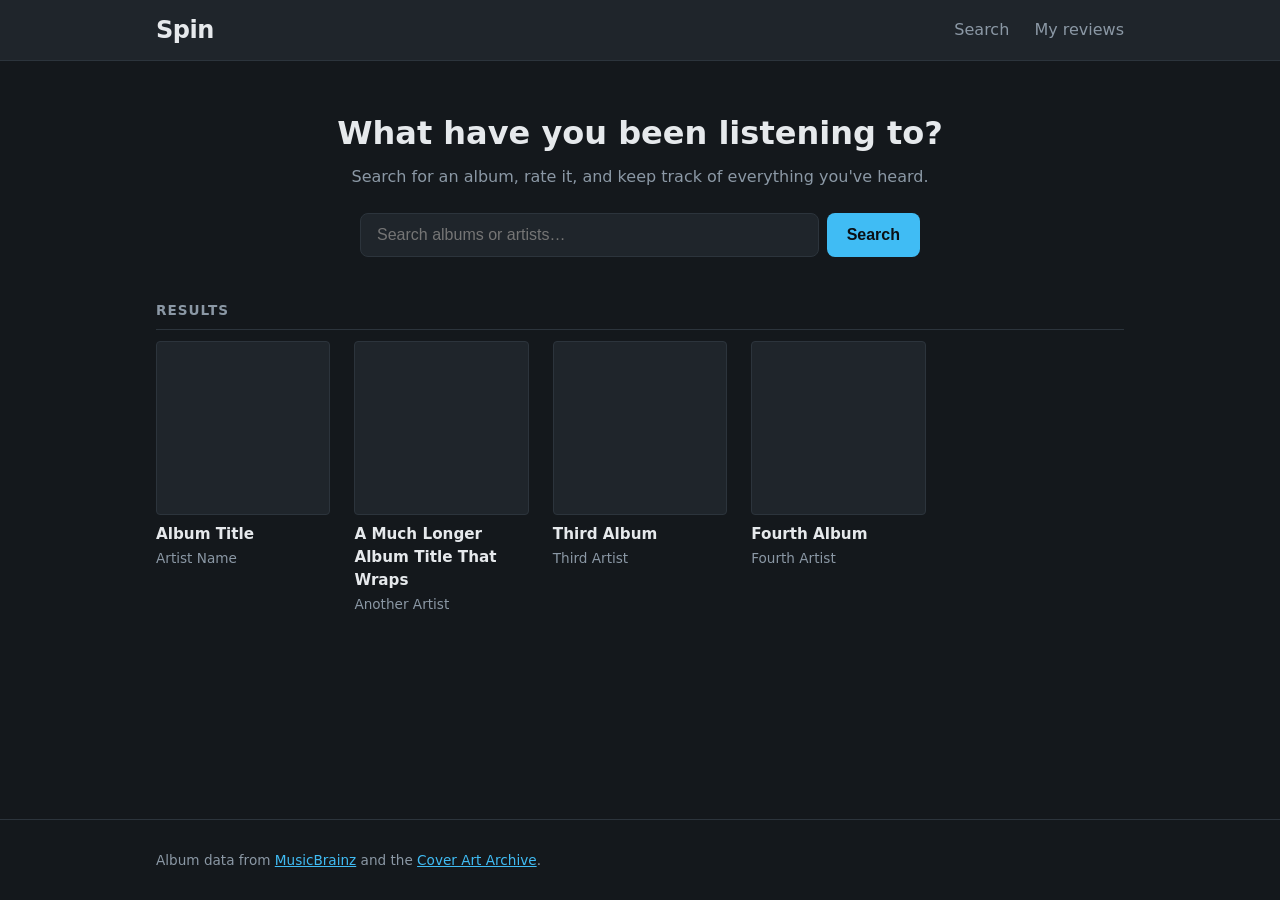
==== index.html @ 9298e164 "Add basic page layout: header, search bar, results grid, footer Co-Authored-By: Claude Opus 5.5 <nor" ====
<!DOCTYPE html>
<!-- This line tells the browser "this is a modern HTML page." Always the first line. -->
<html lang="en">
<head>
  <!-- The <head> holds info ABOUT the page. Nothing in here shows up on the page itself. -->
  <meta charset="UTF-8">
  <!-- Makes the page scale properly on phones instead of showing a tiny zoomed-out desktop view. -->
  <meta name="viewport" content="width=device-width, initial-scale=1.0">
  <title>Spin — Rate and review albums</title>
  <!-- Connects our stylesheet. Every rule in style.css applies to this page. -->
  <link rel="stylesheet" href="style.css">
</head>
<body>

  <!-- HEADER: the bar across the top with the site name and navigation links. -->
  <header class="site-header">
    <div class="container header-inner">
      <a href="index.html" class="logo">Spin</a>
      <nav>
        <!-- "My reviews" page doesn't exist yet (Milestone 1, item 5). The link is a placeholder. -->
        <a href="index.html">Search</a>
        <a href="#">My reviews</a>
      </nav>
    </div>
  </header>

  <!-- MAIN: the main content of the page. -->
  <main class="container">

    <!-- SEARCH SECTION -->
    <section class="search-section">
      <h1>What have you been listening to?</h1>
      <p class="subtitle">Search for an album, rate it, and keep track of everything you've heard.</p>

      <!-- A form groups an input and a button. Right now, submitting it just reloads the page.
           Next session, JavaScript will catch the submit and search MusicBrainz instead. -->
      <form class="search-form" id="search-form">
        <!-- The label is for screen readers; "visually-hidden" hides it on screen (see style.css). -->
        <label for="search-input" class="visually-hidden">Album or artist</label>
        <input
          type="search"
          id="search-input"
          name="q"
          placeholder="Search albums or artists…"
          autocomplete="off"
        >
        <button type="submit">Search</button>
      </form>
    </section>

    <!-- RESULTS SECTION: where album results will appear. -->
    <section class="results-section">
      <h2>Results</h2>

      <!-- The id "results" is how JavaScript will find this box later and put real albums inside it. -->
      <div class="results-grid" id="results">

        <!-- PLACEHOLDER CARDS: fake albums so we can see what the layout looks like.
             These get deleted next session when real search results replace them. -->
        <article class="album-card">
          <div class="album-cover"></div>
          <h3 class="album-title">Album Title</h3>
          <p class="album-artist">Artist Name</p>
        </article>

        <article class="album-card">
          <div class="album-cover"></div>
          <h3 class="album-title">A Much Longer Album Title That Wraps</h3>
          <p class="album-artist">Another Artist</p>
        </article>

        <article class="album-card">
          <div class="album-cover"></div>
          <h3 class="album-title">Third Album</h3>
          <p class="album-artist">Third Artist</p>
        </article>

        <article class="album-card">
          <div class="album-cover"></div>
          <h3 class="album-title">Fourth Album</h3>
          <p class="album-artist">Fourth Artist</p>
        </article>

      </div>
    </section>

  </main>

  <!-- FOOTER: small print at the bottom. MusicBrainz asks that apps credit them. -->
  <footer class="site-footer">
    <div class="container">
      <p>Album data from <a href="https://musicbrainz.org">MusicBrainz</a> and the <a href="https://coverartarchive.org">Cover Art Archive</a>.</p>
    </div>
  </footer>

</body>
</html>
---- style.css ----
/* ============================================================
   style.css — controls how everything on the page LOOKS.
   HTML says WHAT is on the page; CSS says how it should appear.
   ============================================================ */


/* ---------- 1. Color variables ----------
   ":root" means "the whole page." Defining colors here once means
   we can change the whole site's look by editing one line.
   Use them anywhere with var(--name). */
:root {
  --bg: #14181c;          /* page background (dark, like Letterboxd) */
  --surface: #1f252b;     /* slightly lighter: cards, header, inputs */
  --border: #2c343c;
  --text: #e6e9ec;        /* main text */
  --text-muted: #8b98a5;  /* secondary text (artist names, subtitles) */
  --accent: #40bcf4;      /* buttons and links */
  --radius: 8px;          /* how rounded corners are */
}


/* ---------- 2. Base styles ---------- */

/* By default, padding and borders make boxes BIGGER than the width you set.
   This makes width include them, which is much easier to reason about. */
* {
  box-sizing: border-box;
}

body {
  margin: 0;  /* browsers add a small margin by default; remove it */
  background: var(--bg);
  color: var(--text);
  font-family: system-ui, -apple-system, "Segoe UI", Roboto, sans-serif;
  line-height: 1.5;

  /* Flexbox column: header on top, main stretches, footer at the bottom.
     This keeps the footer at the bottom even when the page is short. */
  min-height: 100vh;  /* "vh" = viewport height; 100vh = full screen height */
  display: flex;
  flex-direction: column;
}

main {
  flex: 1;  /* main takes up all leftover space, pushing the footer down */
}

a {
  color: var(--accent);
}

/* A reusable wrapper: limits how wide content gets on big screens
   and keeps it centered. "margin: 0 auto" = center horizontally. */
.container {
  width: 100%;  /* needed because body is a flex column: without it, "margin: auto" shrinks main to fit its content */
  max-width: 1000px;
  margin: 0 auto;
  padding: 0 16px;
}

/* Hides something visually but keeps it readable by screen readers. */
.visually-hidden {
  position: absolute;
  width: 1px;
  height: 1px;
  overflow: hidden;
  clip: rect(0 0 0 0);
  white-space: nowrap;
}


/* ---------- 3. Header ---------- */

.site-header {
  background: var(--surface);
  border-bottom: 1px solid var(--border);
}

/* Flexbox in a row: logo on the left, nav on the right. */
.header-inner {
  display: flex;
  justify-content: space-between;  /* push children to opposite ends */
  align-items: center;             /* center them vertically */
  height: 60px;
}

.logo {
  font-size: 1.5rem;  /* "rem" = relative to the base font size (usually 16px) */
  font-weight: 800;
  color: var(--text);
  text-decoration: none;  /* remove link underline */
  letter-spacing: -0.5px;
}

nav a {
  color: var(--text-muted);
  text-decoration: none;
  margin-left: 20px;
  font-weight: 500;
}

/* ":hover" applies only while the mouse is over the element. */
nav a:hover {
  color: var(--text);
}


/* ---------- 4. Search section ---------- */

.search-section {
  text-align: center;
  padding: 48px 0 32px;  /* top, left/right, bottom */
}

.search-section h1 {
  margin: 0 0 8px;
  font-size: 2rem;
}

.subtitle {
  color: var(--text-muted);
  margin: 0 0 24px;
}

.search-form {
  display: flex;
  gap: 8px;  /* space between the input and the button */
  max-width: 560px;
  margin: 0 auto;
}

.search-form input {
  flex: 1;  /* input stretches to fill the row; button keeps its natural size */
  padding: 12px 16px;
  font-size: 1rem;
  background: var(--surface);
  color: var(--text);
  border: 1px solid var(--border);
  border-radius: var(--radius);
}

/* ":focus" = when the user has clicked into the box. */
.search-form input:focus {
  outline: 2px solid var(--accent);
  border-color: transparent;
}

.search-form button {
  padding: 12px 20px;
  font-size: 1rem;
  font-weight: 600;
  background: var(--accent);
  color: #0b1014;
  border: none;
  border-radius: var(--radius);
  cursor: pointer;  /* show the "hand" cursor so it feels clickable */
}

.search-form button:hover {
  filter: brightness(1.1);
}


/* ---------- 5. Results grid ---------- */

.results-section h2 {
  font-size: 0.85rem;
  text-transform: uppercase;
  letter-spacing: 1px;
  color: var(--text-muted);
  border-bottom: 1px solid var(--border);
  padding-bottom: 8px;
}

/* CSS Grid: lays cards out in rows and columns automatically.
   "auto-fill, minmax(160px, 1fr)" means: fit as many columns as you can,
   each at least 160px wide, and share leftover space equally.
   So it's 4-5 columns on a laptop and 2 on a phone, with no extra code. */
.results-grid {
  display: grid;
  grid-template-columns: repeat(auto-fill, minmax(160px, 1fr));
  gap: 24px;
  padding-bottom: 48px;
}

.album-card {
  min-width: 0;  /* lets long titles wrap instead of stretching the card */
}

/* Gray square standing in for the album cover image.
   "aspect-ratio: 1" keeps it perfectly square at any width. */
.album-cover {
  aspect-ratio: 1;
  background: var(--surface);
  border: 1px solid var(--border);
  border-radius: 4px;
}

.album-title {
  font-size: 0.95rem;
  margin: 8px 0 2px;
}

.album-artist {
  font-size: 0.85rem;
  color: var(--text-muted);
  margin: 0;
}


/* ---------- 6. Footer ---------- */

.site-footer {
  border-top: 1px solid var(--border);
  color: var(--text-muted);
  font-size: 0.85rem;
  padding: 16px 0;
}


/* ---------- 7. Small screens ----------
   A "media query": rules inside only apply when the screen is 480px wide or less. */
@media (max-width: 480px) {
  .search-section h1 {
    font-size: 1.5rem;
  }

  .results-grid {
    grid-template-columns: repeat(2, 1fr);  /* always 2 columns on phones */
    gap: 16px;
  }
}
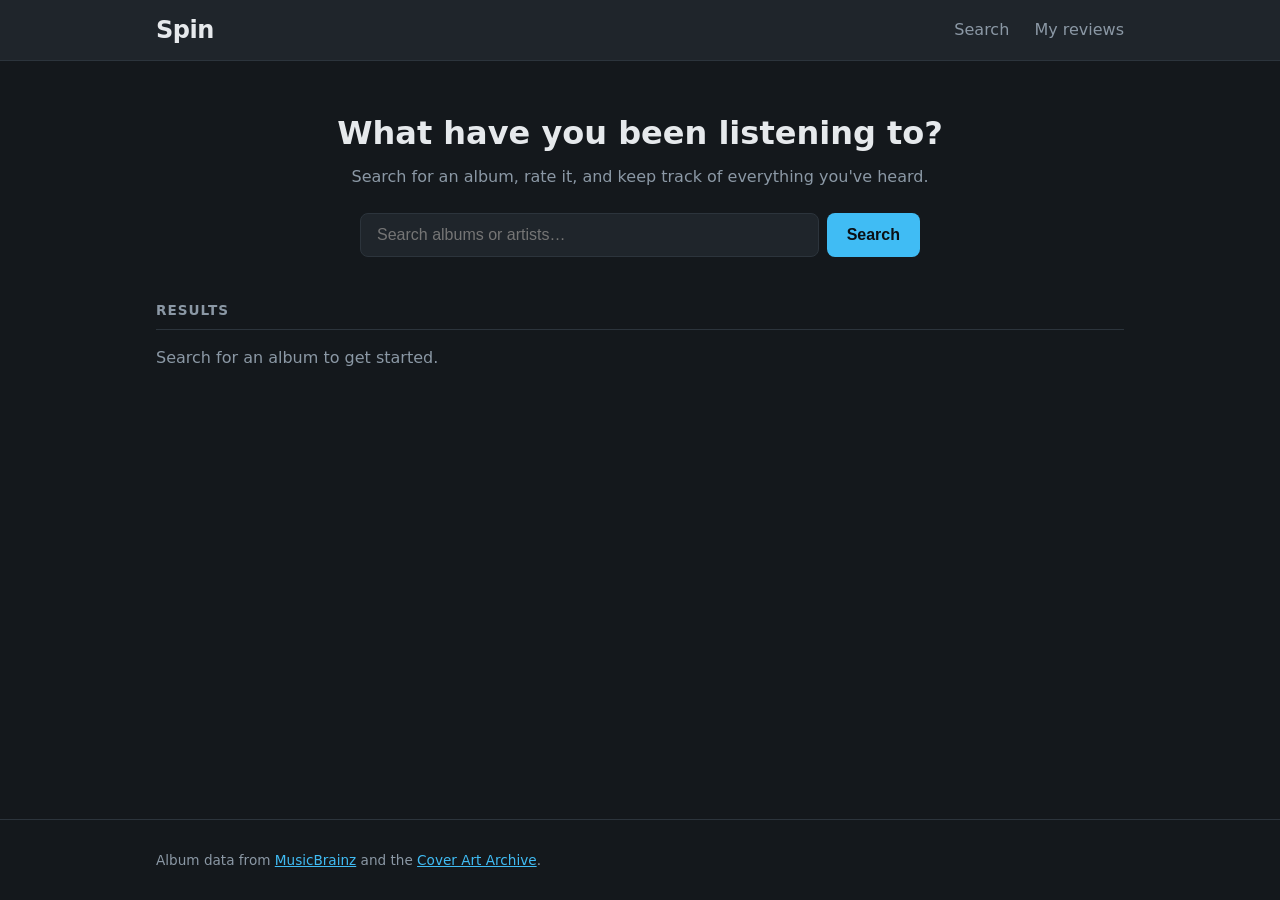
==== commit dbffa5a9: "Add album search with MusicBrainz (Milestone 1, item 2) Co-Authored-By: Claude Opus 5.5 <noreply@ant" ====
--- a/index.html
+++ b/index.html
@@ -32,8 +32,8 @@
       <h1>What have you been listening to?</h1>
       <p class="subtitle">Search for an album, rate it, and keep track of everything you've heard.</p>
 
-      <!-- A form groups an input and a button. Right now, submitting it just reloads the page.
-           Next session, JavaScript will catch the submit and search MusicBrainz instead. -->
+      <!-- A form groups an input and a button. script.js catches the "submit" event
+           (clicking Search or pressing Enter) and searches MusicBrainz instead of reloading the page. -->
       <form class="search-form" id="search-form">
         <!-- The label is for screen readers; "visually-hidden" hides it on screen (see style.css). -->
         <label for="search-input" class="visually-hidden">Album or artist</label>
@@ -52,36 +52,12 @@
     <section class="results-section">
       <h2>Results</h2>
 
-      <!-- The id "results" is how JavaScript will find this box later and put real albums inside it. -->
-      <div class="results-grid" id="results">
+      <!-- Status message: "Searching...", "No albums found", or an error.
+           aria-live="polite" makes screen readers announce it when the text changes. -->
+      <p class="status-message" id="status-message" aria-live="polite">Search for an album to get started.</p>
 
-        <!-- PLACEHOLDER CARDS: fake albums so we can see what the layout looks like.
-             These get deleted next session when real search results replace them. -->
-        <article class="album-card">
-          <div class="album-cover"></div>
-          <h3 class="album-title">Album Title</h3>
-          <p class="album-artist">Artist Name</p>
-        </article>
-
-        <article class="album-card">
-          <div class="album-cover"></div>
-          <h3 class="album-title">A Much Longer Album Title That Wraps</h3>
-          <p class="album-artist">Another Artist</p>
-        </article>
-
-        <article class="album-card">
-          <div class="album-cover"></div>
-          <h3 class="album-title">Third Album</h3>
-          <p class="album-artist">Third Artist</p>
-        </article>
-
-        <article class="album-card">
-          <div class="album-cover"></div>
-          <h3 class="album-title">Fourth Album</h3>
-          <p class="album-artist">Fourth Artist</p>
-        </article>
-
-      </div>
+      <!-- script.js finds this box by its id and fills it with album cards. -->
+      <div class="results-grid" id="results"></div>
     </section>
 
   </main>
@@ -93,5 +69,9 @@
     </div>
   </footer>
 
+  <!-- Loads our JavaScript. It goes at the very end so all the HTML above
+       already exists when the script looks for elements by their id. -->
+  <script src="script.js"></script>
+
 </body>
 </html>
--- a/style.css
+++ b/style.css
@@ -160,6 +160,13 @@
   filter: brightness(1.1);
 }
 
+/* While a search is running, script.js disables the button so you can't
+   start a second search. This makes it look faded so you can tell. */
+.search-form button:disabled {
+  opacity: 0.5;
+  cursor: wait;
+}
+
 
 /* ---------- 5. Results grid ---------- */
 
@@ -170,6 +177,16 @@
   color: var(--text-muted);
   border-bottom: 1px solid var(--border);
   padding-bottom: 8px;
+}
+
+/* "Searching...", "No albums found", and error messages. */
+.status-message {
+  color: var(--text-muted);
+}
+
+/* When the message is empty, hide it so it doesn't leave a gap. */
+.status-message:empty {
+  display: none;
 }
 
 /* CSS Grid: lays cards out in rows and columns automatically.
@@ -187,13 +204,26 @@
   min-width: 0;  /* lets long titles wrap instead of stretching the card */
 }
 
-/* Gray square standing in for the album cover image.
+/* The album cover. Used for both the real <img> and the "No cover" box.
    "aspect-ratio: 1" keeps it perfectly square at any width. */
 .album-cover {
+  display: block;     /* images are "inline" by default, which leaves a small gap under them */
+  width: 100%;
   aspect-ratio: 1;
-  background: var(--surface);
+  object-fit: cover;  /* if a cover isn't square, crop it to fill the square instead of stretching it */
+  background: var(--surface);  /* shows as a gray square while the image is loading */
   border: 1px solid var(--border);
   border-radius: 4px;
+}
+
+/* The placeholder box shown when an album has no cover art.
+   Flexbox centers the "No cover" text in the middle of the square. */
+.album-cover.no-cover {
+  display: flex;
+  align-items: center;
+  justify-content: center;
+  color: var(--text-muted);
+  font-size: 0.85rem;
 }
 
 .album-title {
@@ -201,7 +231,8 @@
   margin: 8px 0 2px;
 }
 
-.album-artist {
+.album-artist,
+.album-year {
   font-size: 0.85rem;
   color: var(--text-muted);
   margin: 0;
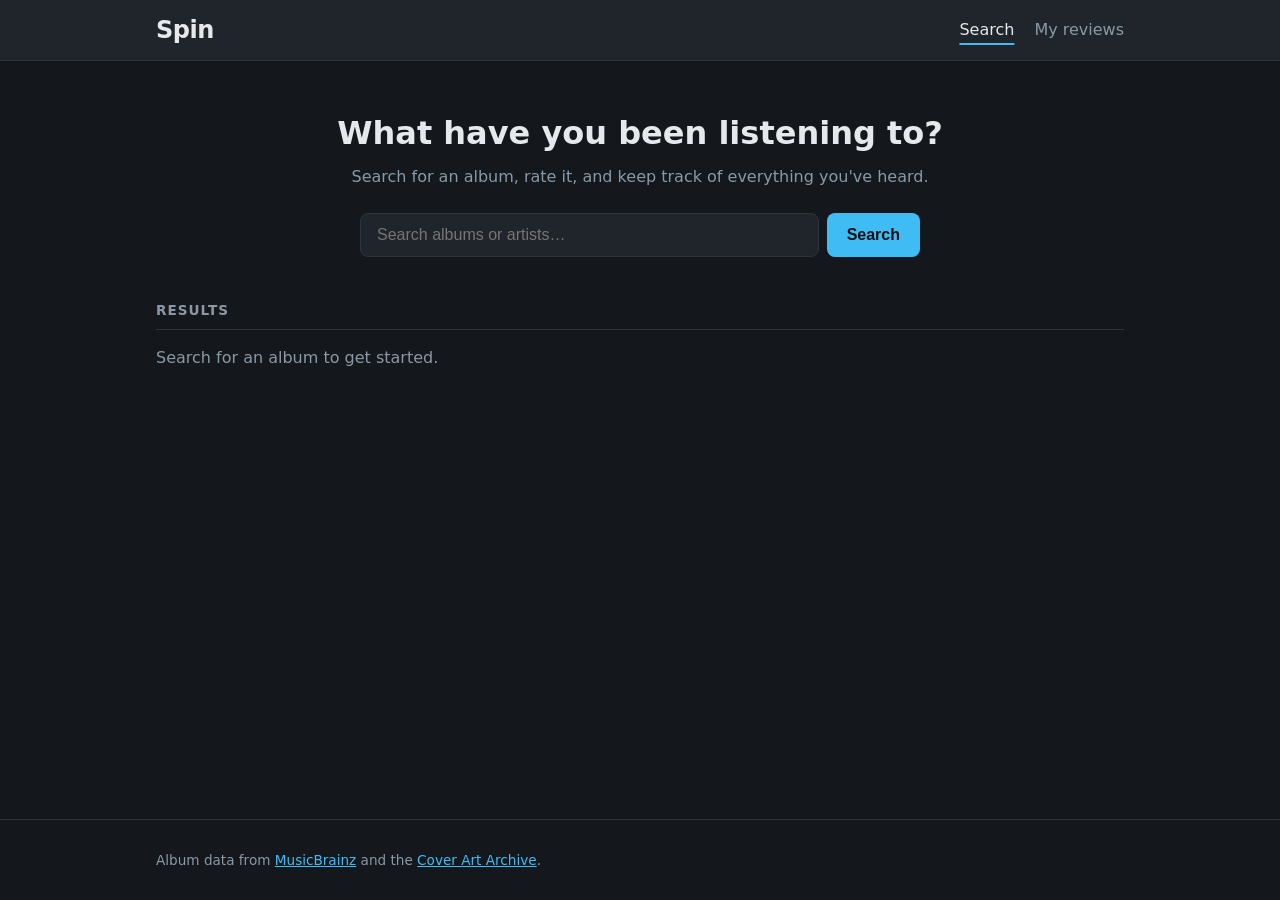
==== commit 19d5f5fa: "Add My reviews page (Milestone 1, item 5) Lists every saved review with stats, a half-star histogram" ====
--- a/index.html
+++ b/index.html
@@ -12,17 +12,8 @@
 </head>
 <body>
 
-  <!-- HEADER: the bar across the top with the site name and navigation links. -->
-  <header class="site-header">
-    <div class="container header-inner">
-      <a href="index.html" class="logo">Spin</a>
-      <nav>
-        <!-- "My reviews" page doesn't exist yet (Milestone 1, item 5). The link is a placeholder. -->
-        <a href="index.html">Search</a>
-        <a href="#">My reviews</a>
-      </nav>
-    </div>
-  </header>
+  <!-- HEADER and FOOTER: layout.js fills these in, so every page shares one copy. -->
+  <header class="site-header" id="site-header"></header>
 
   <!-- MAIN: the main content of the page. -->
   <main class="container">
@@ -62,15 +53,13 @@
 
   </main>
 
-  <!-- FOOTER: small print at the bottom. MusicBrainz asks that apps credit them. -->
-  <footer class="site-footer">
-    <div class="container">
-      <p>Album data from <a href="https://musicbrainz.org">MusicBrainz</a> and the <a href="https://coverartarchive.org">Cover Art Archive</a>.</p>
-    </div>
-  </footer>
+  <footer class="site-footer" id="site-footer"></footer>
 
   <!-- Loads our JavaScript. It goes at the very end so all the HTML above
-       already exists when the script looks for elements by their id. -->
+       already exists when the script looks for elements by their id.
+       Order matters: musicbrainz.js (shared helpers) must load before script.js uses them. -->
+  <script src="layout.js"></script>
+  <script src="musicbrainz.js"></script>
   <script src="script.js"></script>
 
 </body>
--- a/style.css
+++ b/style.css
@@ -15,6 +15,9 @@
   --text: #e6e9ec;        /* main text */
   --text-muted: #8b98a5;  /* secondary text (artist names, subtitles) */
   --accent: #40bcf4;      /* buttons and links */
+  --star: #f5b301;        /* filled rating stars */
+  --heart: #ff6b81;       /* the "liked" heart */
+  --danger: #ff6b6b;      /* delete buttons and error messages */
   --radius: 8px;          /* how rounded corners are */
 }
 
@@ -56,6 +59,14 @@
   max-width: 1000px;
   margin: 0 auto;
   padding: 0 16px;
+}
+
+/* The HTML "hidden" attribute normally hides an element, but any CSS rule that
+   sets "display" (like display: flex) wins over it. This makes "hidden" always win,
+   so album.js can show and hide things just by setting element.hidden = true/false.
+   !important means "this rule beats any other rule". Use it rarely; this is a good case. */
+[hidden] {
+  display: none !important;
 }
 
 /* Hides something visually but keeps it readable by screen readers. */
@@ -74,6 +85,7 @@
 .site-header {
   background: var(--surface);
   border-bottom: 1px solid var(--border);
+  min-height: 61px;  /* layout.js fills the header in; reserving its height stops the page jumping */
 }
 
 /* Flexbox in a row: logo on the left, nav on the right. */
@@ -102,6 +114,15 @@
 /* ":hover" applies only while the mouse is over the element. */
 nav a:hover {
   color: var(--text);
+}
+
+/* The current page's link (layout.js marks it with aria-current="page"). */
+nav a[aria-current="page"] {
+  color: var(--text);
+  text-decoration: underline;
+  text-decoration-color: var(--accent);
+  text-decoration-thickness: 2px;
+  text-underline-offset: 8px;
 }
 
 
@@ -170,7 +191,10 @@
 
 /* ---------- 5. Results grid ---------- */
 
-.results-section h2 {
+/* Small all-caps section headings: "RESULTS" on the search page, "TRACKLIST" on the album page. */
+.results-section h2,
+.tracklist-section h2,
+.review-box h2 {
   font-size: 0.85rem;
   text-transform: uppercase;
   letter-spacing: 1px;
@@ -182,6 +206,10 @@
 /* "Searching...", "No albums found", and error messages. */
 .status-message {
   color: var(--text-muted);
+}
+
+.status-message.error {
+  color: var(--danger);
 }
 
 /* When the message is empty, hide it so it doesn't leave a gap. */
@@ -200,8 +228,32 @@
   padding-bottom: 48px;
 }
 
+/* Each card is now a link (<a>) to the album page.
+   Links are blue and underlined by default; these lines undo that so the card
+   looks the same as before, just clickable. */
 .album-card {
+  display: block;
   min-width: 0;  /* lets long titles wrap instead of stretching the card */
+  color: inherit;          /* use the normal text color, not link blue */
+  text-decoration: none;   /* no underline */
+}
+
+/* When the mouse is over a card: brighten the cover and underline the title,
+   so it's obvious the card is clickable. ".album-card:hover .album-title" means
+   "the title INSIDE a card that's being hovered". */
+.album-card:hover .album-cover {
+  filter: brightness(1.15);
+}
+
+.album-card:hover .album-title {
+  text-decoration: underline;
+}
+
+/* An outline for people moving through the page with the Tab key instead of a mouse. */
+.album-card:focus-visible {
+  outline: 2px solid var(--accent);
+  outline-offset: 4px;
+  border-radius: 4px;
 }
 
 /* The album cover. Used for both the real <img> and the "No cover" box.
@@ -249,7 +301,567 @@
 }
 
 
-/* ---------- 7. Small screens ----------
+/* ---------- 7. Album page (album.html) ---------- */
+
+.back-link {
+  display: inline-block;
+  margin-top: 24px;
+  color: var(--text-muted);
+  text-decoration: none;
+}
+
+.back-link:hover {
+  color: var(--text);
+}
+
+/* Cover on the left, album info on the right, lined up along the bottom. */
+.album-page-header {
+  display: flex;
+  align-items: flex-end;
+  gap: 32px;
+  padding: 24px 0 32px;
+}
+
+/* On this page the cover is a fixed 300px instead of filling the whole width.
+   flex-shrink: 0 stops flexbox from squishing it when space is tight. */
+.album-page-header .album-cover {
+  width: 300px;
+  flex-shrink: 0;
+}
+
+.album-page-title {
+  font-size: 2rem;
+  line-height: 1.2;
+  margin: 0 0 8px;
+}
+
+.album-page-artist {
+  font-size: 1.15rem;
+  margin: 0 0 4px;
+}
+
+.album-page-meta {
+  color: var(--text-muted);
+  margin: 0;
+}
+
+.disc-heading {
+  font-size: 0.95rem;
+  color: var(--text-muted);
+  margin: 24px 0 8px;
+}
+
+/* The track list. "list-style: none" removes the browser's own 1. 2. 3. numbers,
+   since we show the track numbers ourselves. */
+.tracklist {
+  list-style: none;
+  margin: 0 0 48px;
+  padding: 0;
+}
+
+/* Each track is one row: number | title (stretches) | length. */
+.tracklist li {
+  display: flex;
+  gap: 16px;
+  padding: 10px 4px;
+  border-bottom: 1px solid var(--border);
+}
+
+.track-number {
+  width: 2em;
+  flex-shrink: 0;
+  text-align: right;
+  color: var(--text-muted);
+}
+
+.track-title {
+  flex: 1;       /* take up all the space between the number and the length */
+  min-width: 0;  /* let long titles wrap */
+}
+
+.track-length {
+  color: var(--text-muted);
+  font-variant-numeric: tabular-nums;  /* every digit the same width, so times line up */
+}
+
+
+/* ---------- 8. Buttons ----------
+   Reusable button styles. An element can have several classes:
+   class="button button-primary" gets the rules from BOTH. */
+.button {
+  padding: 10px 18px;
+  font-size: 1rem;
+  font-weight: 600;
+  font-family: inherit;  /* buttons don't use the page font unless told to */
+  border-radius: var(--radius);
+  border: 1px solid transparent;
+  cursor: pointer;
+}
+
+.button:disabled {
+  opacity: 0.4;
+  cursor: not-allowed;
+}
+
+.button-primary {
+  background: var(--accent);
+  color: #0b1014;
+}
+
+.button-plain {
+  background: transparent;
+  color: var(--text-muted);
+  border-color: var(--border);
+}
+
+.button-plain:hover {
+  color: var(--text);
+}
+
+.button-danger {
+  background: var(--danger);
+  color: #0b1014;
+}
+
+
+/* ---------- 9. Review box (album.html) ---------- */
+
+.review-box {
+  background: var(--surface);
+  border: 1px solid var(--border);
+  border-radius: var(--radius);
+  padding: 4px 20px 20px;
+  margin-bottom: 40px;
+}
+
+/* Stars and heart side by side. flex-wrap lets them stack if the screen is narrow. */
+.rating-row {
+  display: flex;
+  align-items: center;
+  flex-wrap: wrap;
+  gap: 24px;
+}
+
+/* The row of 5 stars. */
+.star-rating {
+  display: flex;
+  gap: 4px;
+  border-radius: 4px;
+  user-select: none;  /* stop a double-click from highlighting the stars like text */
+}
+
+/* The dashed outline you see after pressing Tab, so keyboard users know where they are. */
+.star-rating:focus-visible {
+  outline: 2px solid var(--accent);
+  outline-offset: 6px;
+}
+
+/* One star. 2.75rem ≈ 44px, a comfortable size to tap on a phone
+   (each half is about 22px wide).
+   The gray ★ is the empty star. A gold ★ is drawn ON TOP of it with ::before
+   (a "pseudo-element": an extra piece CSS adds without any HTML). Its width
+   decides how much gold shows: 0 = empty, 50% = half star, 100% = full star.
+   overflow: hidden cuts off whatever doesn't fit in that width. */
+.star {
+  position: relative;  /* so ::before can be placed exactly on top */
+  font-size: 2.75rem;
+  line-height: 1;
+  color: var(--border);
+  cursor: pointer;
+}
+
+.star::before {
+  content: "★";
+  position: absolute;  /* sit on top of the gray star, at its top-left corner */
+  top: 0;
+  left: 0;
+  width: 0;
+  overflow: hidden;
+  color: var(--star);
+}
+
+.star.half::before {
+  width: 50%;
+}
+
+.star.full::before {
+  width: 100%;
+}
+
+/* The heart button: heart icon with "Like" / "Liked" underneath. */
+.like-button {
+  display: flex;
+  flex-direction: column;
+  align-items: center;
+  background: none;
+  border: none;
+  padding: 4px 8px;
+  font-family: inherit;
+  color: var(--text-muted);
+  cursor: pointer;
+  border-radius: 4px;
+}
+
+.like-icon {
+  font-size: 2.25rem;
+  line-height: 1;
+}
+
+.like-label {
+  font-size: 0.75rem;
+}
+
+.like-button:hover {
+  color: var(--text);
+}
+
+/* [aria-pressed="true"] selects the button only when the heart is ON. */
+.like-button[aria-pressed="true"] {
+  color: var(--heart);
+}
+
+.like-button:focus-visible {
+  outline: 2px solid var(--accent);
+}
+
+.rating-label {
+  color: var(--text-muted);
+  margin: 6px 0 20px;
+}
+
+.review-text-label {
+  display: block;
+  font-weight: 600;
+  margin-bottom: 8px;
+}
+
+/* The text box. Styled like the search box. resize: vertical lets you drag it
+   taller, but not wider (wider would break the layout). */
+.review-text {
+  display: block;
+  width: 100%;
+  padding: 12px;
+  font-family: inherit;
+  font-size: 1rem;
+  line-height: 1.5;
+  background: var(--bg);
+  color: var(--text);
+  border: 1px solid var(--border);
+  border-radius: var(--radius);
+  resize: vertical;
+}
+
+.review-text:focus {
+  outline: 2px solid var(--accent);
+  border-color: transparent;
+}
+
+/* "312 / 1000", right-aligned under the box. Turns red near the limit. */
+.char-count {
+  text-align: right;
+  font-size: 0.8rem;
+  color: var(--text-muted);
+  margin: 4px 0 16px;
+  font-variant-numeric: tabular-nums;
+}
+
+.char-count.near-limit {
+  color: var(--danger);
+}
+
+.review-actions {
+  display: flex;
+  align-items: center;
+  flex-wrap: wrap;
+  gap: 12px;
+}
+
+.review-message {
+  color: var(--text-muted);
+  font-size: 0.9rem;
+}
+
+.review-message.success {
+  color: var(--accent);
+}
+
+.review-message.error {
+  color: var(--danger);
+}
+
+/* The "Delete your review?" box: a faint red background so it reads as a warning. */
+.delete-confirm {
+  margin-top: 16px;
+  padding: 12px 16px;
+  border: 1px solid var(--danger);
+  border-radius: var(--radius);
+  background: rgba(255, 107, 107, 0.08);  /* the danger red at 8% strength */
+}
+
+.delete-confirm p {
+  margin: 0 0 12px;
+}
+
+.delete-confirm .button {
+  margin-right: 8px;
+}
+
+.reviewed-date {
+  font-size: 0.85rem;
+  color: var(--text-muted);
+  margin: 16px 0 0;
+}
+
+.reviewed-date:empty {
+  display: none;
+}
+
+
+/* ---------- 10. My reviews page (my-reviews.html) ---------- */
+
+.page-title {
+  font-size: 1.75rem;
+  margin: 32px 0 16px;
+}
+
+/* "No reviews yet" and "No reviews match these filters". */
+.empty-state {
+  text-align: center;
+  color: var(--text-muted);
+  padding: 40px 16px;
+  margin-bottom: 48px;
+  border: 1px dashed var(--border);
+  border-radius: var(--radius);
+}
+
+.empty-state p {
+  margin: 0 0 16px;
+}
+
+/* A link that looks like a button. */
+a.button {
+  display: inline-block;
+  text-decoration: none;
+}
+
+/* Stats bar: three numbers and the histogram, wrapping on narrow screens. */
+.stats {
+  display: flex;
+  flex-wrap: wrap;
+  align-items: flex-end;
+  gap: 20px 40px;
+  padding: 20px;
+  margin-bottom: 20px;
+  background: var(--surface);
+  border: 1px solid var(--border);
+  border-radius: var(--radius);
+}
+
+.stat {
+  display: flex;
+  flex-direction: column;
+}
+
+.stat-number {
+  font-size: 1.75rem;
+  font-weight: 700;
+  line-height: 1.1;
+}
+
+.stat-label {
+  font-size: 0.75rem;
+  color: var(--text-muted);
+  text-transform: uppercase;
+  letter-spacing: 0.5px;
+}
+
+/* Histogram: ★ [10 bars] ★★★★★, pushed to the right of the stats. */
+.histogram {
+  display: flex;
+  align-items: flex-end;
+  gap: 6px;
+  margin-left: auto;
+  flex: 0 1 280px;
+}
+
+.histogram-end {
+  font-size: 0.65rem;
+  color: var(--star);
+  line-height: 1;
+  white-space: nowrap;
+}
+
+.histogram-bars {
+  display: flex;
+  align-items: flex-end;  /* bars grow up from the bottom */
+  gap: 2px;
+  flex: 1;
+  height: 48px;
+  margin: 0;
+  padding: 0;
+  list-style: none;
+  border-bottom: 1px solid var(--border);
+}
+
+.histogram-bar {
+  flex: 1;
+  min-height: 2px;  /* a thin line even for ratings you've never given */
+  background: var(--text-muted);
+  border-radius: 2px 2px 0 0;
+}
+
+.histogram-bar.empty {
+  background: var(--border);
+}
+
+.histogram-bar:hover {
+  background: var(--accent);
+}
+
+/* Sort, filter and search controls. */
+.review-controls {
+  display: flex;
+  flex-wrap: wrap;
+  align-items: center;
+  gap: 12px 16px;
+}
+
+.control {
+  display: flex;
+  align-items: center;
+  gap: 8px;
+}
+
+.control-label {
+  font-size: 0.85rem;
+  color: var(--text-muted);
+}
+
+.control-input {
+  padding: 8px 12px;
+  font-family: inherit;
+  font-size: 0.95rem;
+  color: var(--text);
+  background: var(--surface);
+  border: 1px solid var(--border);
+  border-radius: var(--radius);
+}
+
+.control-input:focus {
+  outline: 2px solid var(--accent);
+  border-color: transparent;
+}
+
+#filter-text {
+  flex: 1 1 220px;
+}
+
+.liked-toggle {
+  cursor: pointer;
+}
+
+.liked-toggle input {
+  width: 18px;
+  height: 18px;
+  accent-color: var(--heart);  /* colors the checkbox tick */
+  cursor: pointer;
+}
+
+.liked-toggle-heart {
+  color: var(--heart);
+}
+
+.results-count {
+  font-size: 0.85rem;
+  color: var(--text-muted);
+  margin: 12px 0 16px;
+}
+
+.results-count:empty {
+  display: none;
+}
+
+/* Review cards are a bit wider than search cards to fit the stars and text. */
+.review-grid {
+  grid-template-columns: repeat(auto-fill, minmax(190px, 1fr));
+}
+
+.review-card {
+  min-width: 0;
+}
+
+.review-card-cover {
+  display: block;
+  color: inherit;          /* the "No cover" box inside the link shouldn't look like a link */
+  text-decoration: none;
+}
+
+.review-card-cover:hover .album-cover {
+  filter: brightness(1.15);
+}
+
+.review-card-title-link {
+  color: inherit;
+  text-decoration: none;
+}
+
+.review-card-title-link:hover {
+  text-decoration: underline;
+}
+
+.review-card-rating {
+  display: flex;
+  align-items: center;
+  gap: 8px;
+  margin: 6px 0;
+}
+
+/* Small read-only stars (built by createStarDisplay in reviews.js).
+   They use the same .star / .full / .half look as the album page, just smaller. */
+.star-display {
+  display: inline-flex;
+  gap: 1px;
+}
+
+.star-display .star {
+  font-size: 1rem;
+  cursor: default;
+}
+
+.review-card-heart {
+  color: var(--heart);
+}
+
+.review-card-text {
+  font-size: 0.85rem;
+  line-height: 1.5;
+  margin: 6px 0;
+  white-space: pre-line;    /* keep line breaks you typed in the review */
+  overflow-wrap: anywhere;  /* break very long words instead of overflowing the card */
+}
+
+/* "Read more" looks like a link, but it's a button (it doesn't go anywhere). */
+.read-more {
+  padding: 0;
+  font: inherit;
+  color: var(--accent);
+  background: none;
+  border: none;
+  cursor: pointer;
+}
+
+.read-more:hover {
+  text-decoration: underline;
+}
+
+.review-card-date {
+  font-size: 0.75rem;
+  color: var(--text-muted);
+  margin: 4px 0 0;
+}
+
+
+/* ---------- 11. Small screens ----------
    A "media query": rules inside only apply when the screen is 480px wide or less. */
 @media (max-width: 480px) {
   .search-section h1 {
@@ -260,4 +872,90 @@
     grid-template-columns: repeat(2, 1fr);  /* always 2 columns on phones */
     gap: 16px;
   }
-}
+
+  /* Review box on phones: a bit less padding and slightly smaller stars (40px,
+     so each half is 20px), so the stars and the heart fit on one line. */
+  .review-box {
+    padding: 4px 16px 16px;
+  }
+
+  .rating-row {
+    gap: 12px;
+  }
+
+  .star {
+    font-size: 2.5rem;
+  }
+
+  /* My reviews on phones: one card per row, cover on the left, details on the right. */
+  .review-grid {
+    grid-template-columns: 1fr;
+  }
+
+  .review-card {
+    display: grid;
+    grid-template-columns: 96px 1fr;
+    gap: 14px;
+    align-items: start;
+  }
+
+  .review-card .album-title {
+    margin-top: 0;
+  }
+
+  /* Stats on phones: the three numbers in one row of equal columns,
+     the histogram on its own full-width row underneath. */
+  .stats {
+    display: grid;
+    grid-template-columns: repeat(3, 1fr);
+    gap: 16px 12px;
+    align-items: start;  /* line the numbers up along the top, even if a label wraps */
+    padding: 16px;
+  }
+
+  .stat-number {
+    font-size: 1.4rem;
+  }
+
+  .stat-label {
+    font-size: 0.65rem;
+  }
+
+  .histogram {
+    grid-column: 1 / -1;  /* span from the first column line to the last */
+    margin-left: 0;
+  }
+
+  /* Controls on phones: each one stretches to fill its row. */
+  .review-controls .control {
+    flex: 1 1 auto;
+  }
+
+  .review-controls .control .control-input {
+    flex: 1;
+    min-width: 0;
+  }
+
+  .liked-toggle {
+    flex: 0 0 auto;
+  }
+}
+
+/* Album page on phones and small tablets: stack the cover ABOVE the info
+   instead of side by side, because there isn't room for both. */
+@media (max-width: 600px) {
+  .album-page-header {
+    flex-direction: column;
+    align-items: flex-start;
+    gap: 20px;
+  }
+
+  .album-page-header .album-cover {
+    width: 100%;
+    max-width: 300px;
+  }
+
+  .album-page-title {
+    font-size: 1.5rem;
+  }
+}
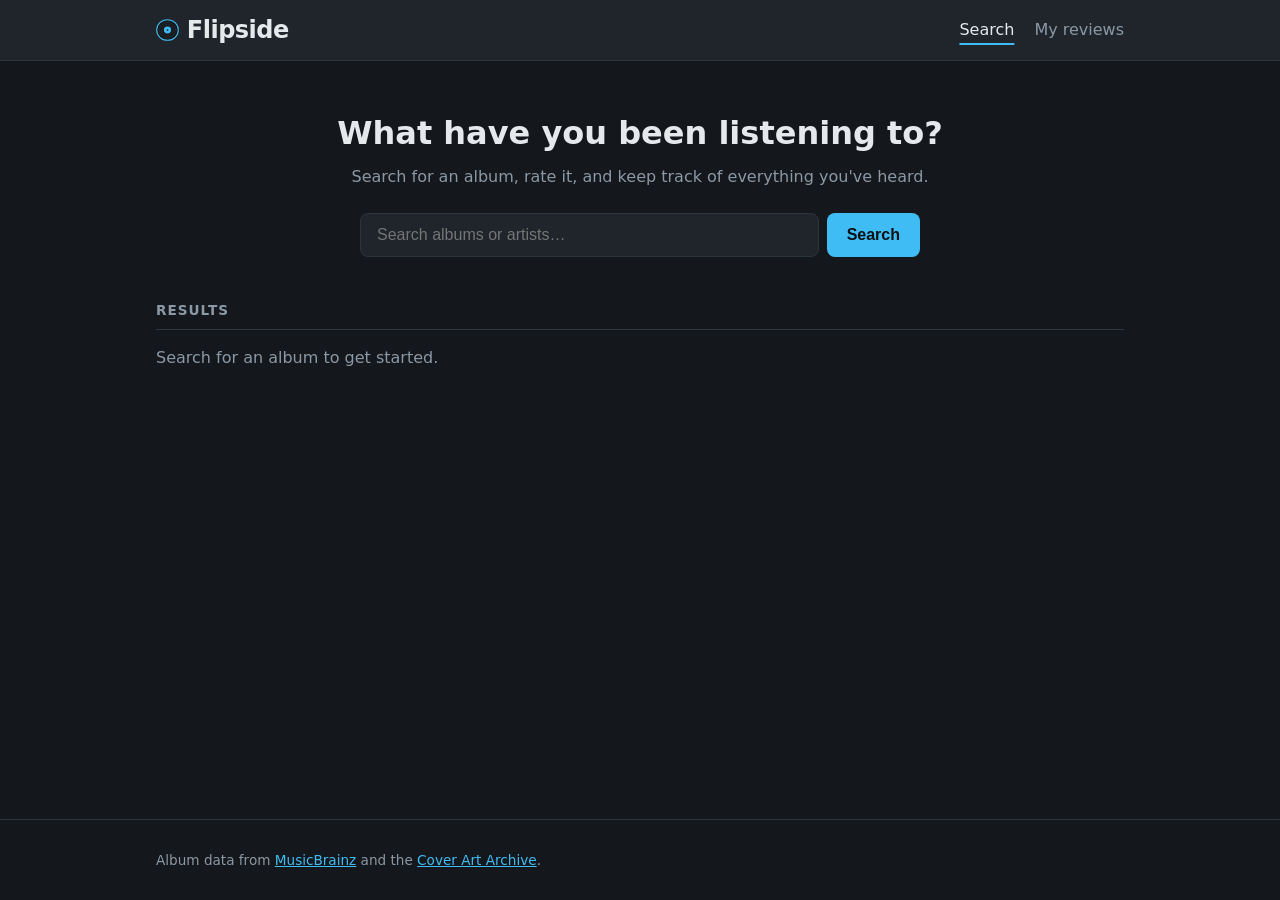
==== commit 266dd4c7: "Rename the site from Spin to Flipside Updates the logo (now with a small record icon), page titles, " ====
--- a/index.html
+++ b/index.html
@@ -6,7 +6,17 @@
   <meta charset="UTF-8">
   <!-- Makes the page scale properly on phones instead of showing a tiny zoomed-out desktop view. -->
   <meta name="viewport" content="width=device-width, initial-scale=1.0">
-  <title>Spin — Rate and review albums</title>
+  <title>Flipside — Rate and review albums</title>
+  <!-- Description for search engines, and Open Graph tags: what apps like
+       iMessage, Discord and Slack show when you share a link to this page. -->
+  <meta name="description" content="Search any album, rate it in half stars, like it, and write a short review. A Letterboxd-style log for music.">
+  <meta property="og:site_name" content="Flipside">
+  <meta property="og:type" content="website">
+  <meta property="og:title" content="Flipside — Rate and review albums">
+  <meta property="og:description" content="Search any album, rate it in half stars, like it, and write a short review. A Letterboxd-style log for music.">
+  <meta property="og:url" content="https://greyelliott40.github.io/music-review-site-GE40/">
+  <!-- The little icon in the browser tab (favicon.svg: a record in the site's colors). -->
+  <link rel="icon" href="favicon.svg" type="image/svg+xml">
   <!-- Connects our stylesheet. Every rule in style.css applies to this page. -->
   <link rel="stylesheet" href="style.css">
 </head>
--- a/style.css
+++ b/style.css
@@ -96,12 +96,35 @@
   height: 60px;
 }
 
+/* The logo: a small record (favicon.svg) next to the name. inline-flex lines them up. */
 .logo {
+  display: inline-flex;
+  align-items: center;
+  gap: 8px;
   font-size: 1.5rem;  /* "rem" = relative to the base font size (usually 16px) */
   font-weight: 800;
   color: var(--text);
   text-decoration: none;  /* remove link underline */
   letter-spacing: -0.5px;
+}
+
+/* The record is sized in "em" so it grows and shrinks with the logo text. */
+.logo-icon {
+  width: 0.95em;
+  height: 0.95em;
+  transition: transform 0.6s ease;
+}
+
+/* Hovering the logo gives the record a half turn. */
+.logo:hover .logo-icon {
+  transform: rotate(180deg);
+}
+
+/* Skip the spin for people who've asked their device for less motion. */
+@media (prefers-reduced-motion: reduce) {
+  .logo-icon {
+    transition: none;
+  }
 }
 
 nav a {
@@ -527,6 +550,20 @@
 .rating-label {
   color: var(--text-muted);
   margin: 6px 0 20px;
+}
+
+/* "Saved ✓" right after a star or heart click. */
+.quick-message {
+  margin-left: 8px;
+  font-size: 0.85rem;
+}
+
+.quick-message.success {
+  color: var(--accent);
+}
+
+.quick-message.error {
+  color: var(--danger);
 }
 
 .review-text-label {
@@ -861,7 +898,37 @@
 }
 
 
-/* ---------- 11. Small screens ----------
+/* ---------- 11. 404 page (404.html) ---------- */
+
+.not-found {
+  text-align: center;
+  padding: 64px 16px 80px;
+}
+
+/* ".not-found .not-found-code" (two classes) beats ".not-found p" below, so the 404 stays blue. */
+.not-found .not-found-code {
+  font-size: 4rem;
+  font-weight: 800;
+  line-height: 1;
+  margin: 0;
+  color: var(--accent);
+}
+
+.not-found h1 {
+  margin: 8px 0;
+}
+
+.not-found p {
+  color: var(--text-muted);
+  margin: 0 0 24px;
+}
+
+.not-found .button {
+  margin: 4px;
+}
+
+
+/* ---------- 12. Small screens ----------
    A "media query": rules inside only apply when the screen is 480px wide or less. */
 @media (max-width: 480px) {
   .search-section h1 {
